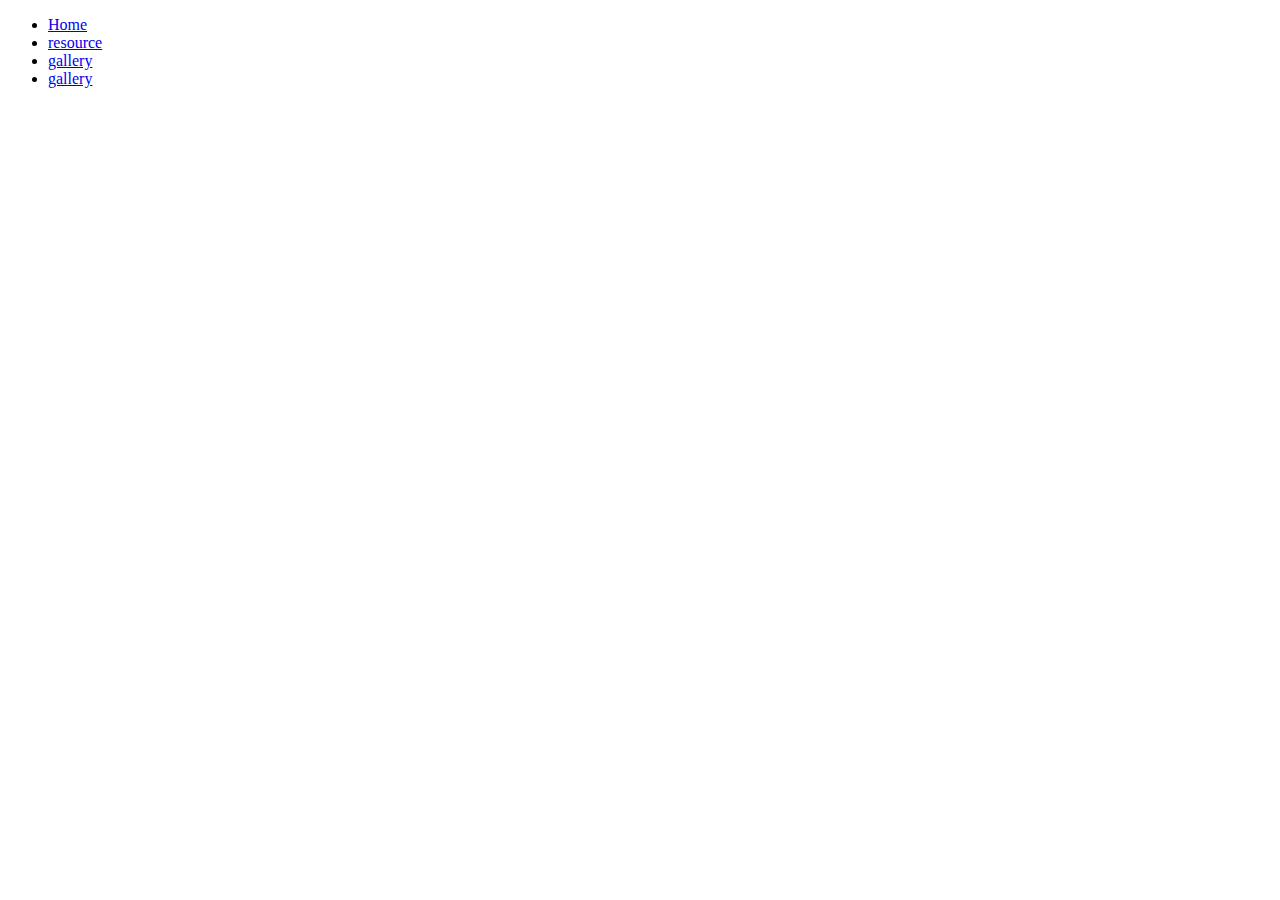
==== index.html @ 2cc9554c "CW Commit" ====
<!DOCTYPE html>
<html>
    <head>
        <title>genius</title>
        <link rel="stylesheet" href="css/style.css">
        <meta name="author" content="Kaitlyn Yetman">
        <meta name="description" content="Genius">
    </head>
    <body>
        <ul class="nav">
            <li class="active"><a href="index.html">Home</a></li>
            <li><a href="resource.html">resource</a></li>
            <li><a href="gallery.html">gallery</a></li>
            <li><a href="contact.html">gallery</a></li>
        </ul>
    </body>

</html>
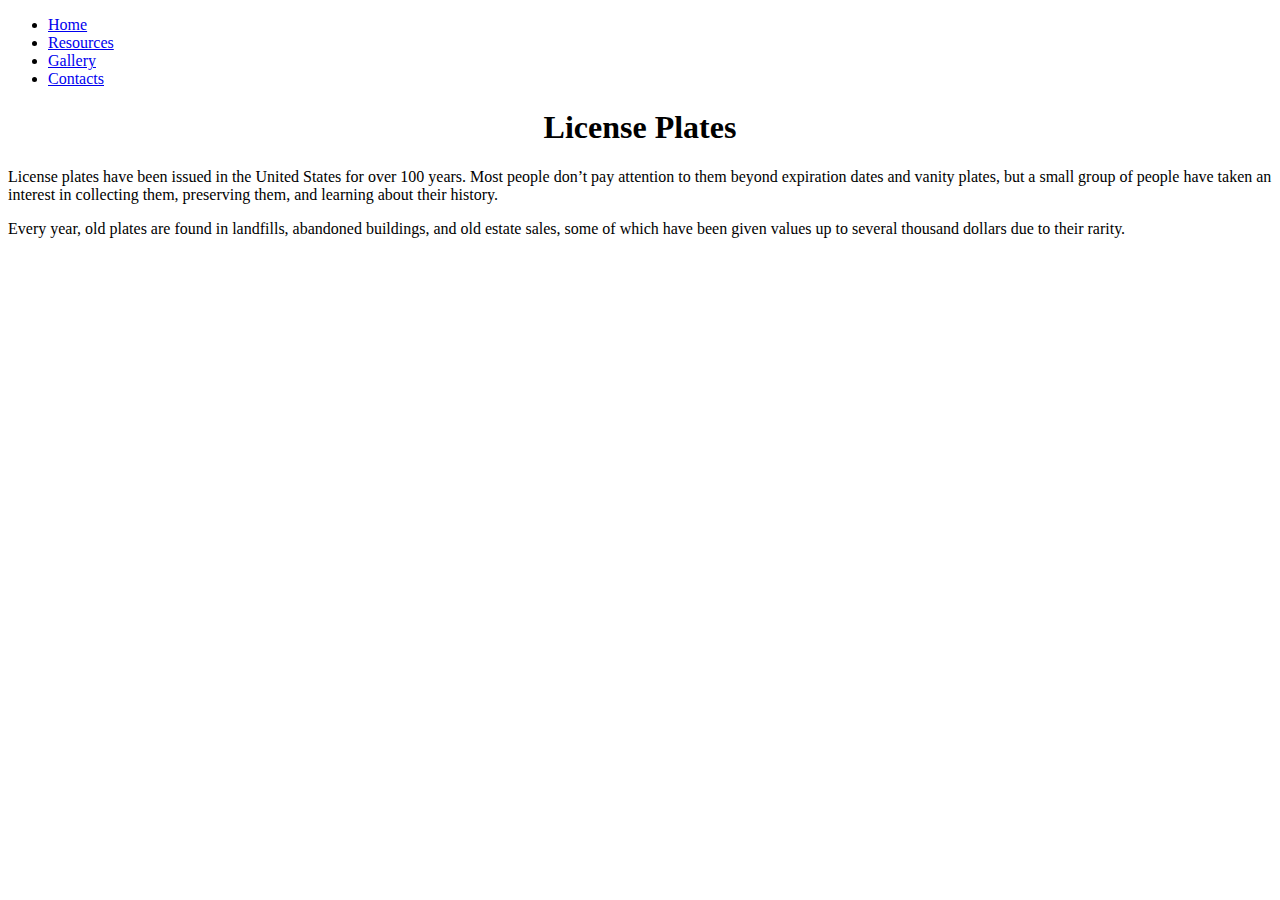
==== commit fd016aa0: "Final commit" ====
--- a/index.html
+++ b/index.html
@@ -1,18 +1,20 @@
 <!DOCTYPE html>
 <html>
     <head>
-        <title>genius</title>
+        <title>License Plates</title>
         <link rel="stylesheet" href="css/style.css">
         <meta name="author" content="Kaitlyn Yetman">
         <meta name="description" content="Genius">
     </head>
-    <body>
+    <body style="background-image: url(Images/background.jpg); background-size: cover;">
         <ul class="nav">
             <li class="active"><a href="index.html">Home</a></li>
-            <li><a href="resource.html">resource</a></li>
-            <li><a href="gallery.html">gallery</a></li>
-            <li><a href="contact.html">gallery</a></li>
+            <li><a href="resource.html">Resources</a></li>
+            <li><a href="gallery.html">Gallery</a></li>
+            <li><a href="contact.html">Contacts</a></li>
         </ul>
+        <h1 style= "text-align:center;">License Plates</h1>
+            <p class="index">License plates have been issued in the United States for over 100 years. Most people don’t pay attention to them beyond expiration dates and vanity plates, but a small group of people have taken an interest in collecting them, preserving them, and learning about their history.</p>
+            <p class="index">Every year, old plates are found in landfills, abandoned buildings, and old estate sales, some of which have been given values up to several thousand dollars due to their rarity.</p>
     </body>
-
 </html>